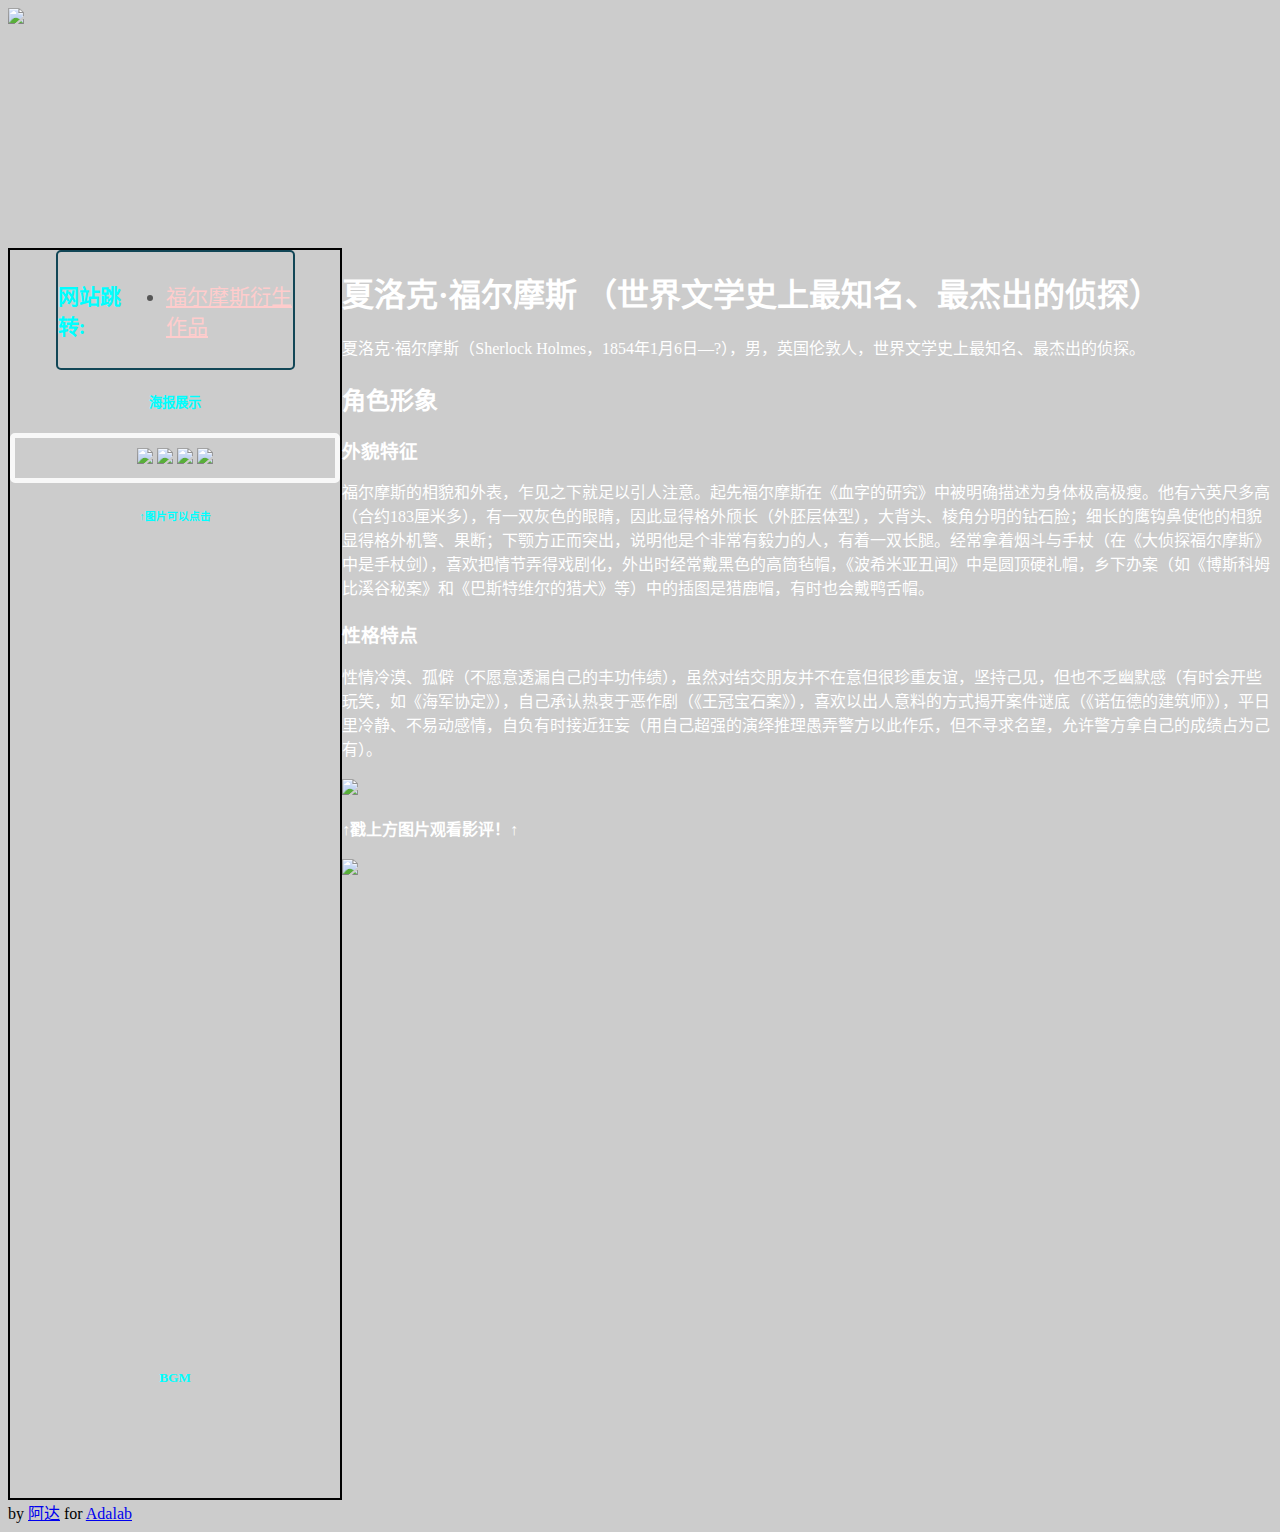
==== index.html @ 33279ab7 "Update index.html" ====
<!DOCTYPE html>

<html lang="zh-CN">

<head>
    <meta charset="utf-8">
    <title>神探夏洛克</title>
    <link href="https://www.adalab.cn/admission.css" rel="stylesheet">
    <link href="style.css" rel="stylesheet">
    <script src="thumbnail.js"></script>
    <style>
	    p{
		    line-height:150%;
	    }
	    body{
		    background-image:url('https://gimg2.baidu.com/image_search/src=http%3A%2F%2Fimgmini.dfshurufa.com%2F20160113081805_a9f26396b185f94dff57232a52caa4e0_1.jpeg&refer=http%3A%2F%2Fimgmini.dfshurufa.com&app=2002&size=f9999,10000&q=a80&n=0&g=0n&fmt=auto?sec=1652245074&t=3b679012095a3f067b1614e0e8437d5c');
		    background-color:#cccccc;
	    }

</style>
</head>

<body>
    <header>
<img src="https://thumbnail1.baidupcs.com/thumbnail/985f4b9f6q7c0263df67ed880f252fd8?fid=1865165273-250528-720342931931452&rt=pr&sign=FDTAER-DCb740ccc5511e5e8fedcff06b081203-je4Z9pfYO5NehU9tMxVSBvEgL2E%3d&expires=8h&chkbd=0&chkv=0&dp-logid=30015984979277393&dp-callid=0&time=1649667600&size=c1920_u1080&quality=90&vuk=1865165273&ft=image&autopolicy=1">
    </header>
    <main>
        <aside>
		<div id="dh" style="margin: 0 auto">
			<h4 style="color:#00FFFF">网站跳转:</h4>
            			<ul>
                			<li><a href="https://sgrchauncey.github.io/bilibili.html" style="color: #FFCCCC">福尔摩斯衍生作品</a></li>
            			</ul>
		</div>
           	<!-- 左边部分图片盒子 -->
				<h5 style="text-align: center;color:#00FFFF;">海报展示</h5>
				<div id="hb">
					<div style="height: 10px;">
					</div>
					<img id="smart-image1"  class="small" src="https://s1.ax1x.com/2022/04/11/LZ9RGn.md.jpg">
					<img id="smart-image2"  class="small" src="https://s1.ax1x.com/2022/04/11/LZ92Ps.jpg">
					<img id="smart-image3"  class="small" src="https://s1.ax1x.com/2022/04/11/LZ9W2q.md.jpg">
					<img id="smart-image4"  class="small" src="https://s1.ax1x.com/2022/04/11/LZCao4.jpg">
					<div style="height: 10px;">
					</div>
				</div>
				<h6 style="text-align: center;color:#00FFFF;">↑图片可以点击</h6>
		<div style="height: 800px;">
		</div>
		<h5 style="text-align:center;color:#00FFFF">BGM</h5>
            <iframe frameborder="no" border="0" marginwidth="0" marginheight="0" width=330 height=86 src="//music.163.com/outchain/player?type=2&id=1235689&auto=1&height=66" class="BGM"></iframe>
        </aside>
            
	    <article style="color:white">
            <h1>夏洛克·福尔摩斯 （世界文学史上最知名、最杰出的侦探）</h1>
            <p>夏洛克·福尔摩斯（Sherlock Holmes，1854年1月6日—?），男，英国伦敦人，世界文学史上最知名、最杰出的侦探。</p>
            <h2>角色形象</h2>
            <h3>外貌特征</h3>
            <p>福尔摩斯的相貌和外表，乍见之下就足以引人注意。起先福尔摩斯在《血字的研究》中被明确描述为身体极高极瘦。他有六英尺多高（合约183厘米多），有一双灰色的眼睛，因此显得格外颀长（外胚层体型），大背头、棱角分明的钻石脸；细长的鹰钩鼻使他的相貌显得格外机警、果断；下颚方正而突出，说明他是个非常有毅力的人，有着一双长腿。经常拿着烟斗与手杖（在《大侦探福尔摩斯》中是手杖剑），喜欢把情节弄得戏剧化，外出时经常戴黑色的高筒毡帽，《波希米亚丑闻》中是圆顶硬礼帽，乡下办案（如《博斯科姆比溪谷秘案》和《巴斯特维尔的猎犬》等）中的插图是猎鹿帽，有时也会戴鸭舌帽。</p>
            <h3>性格特点</h3>
            <p>性情冷漠、孤僻（不愿意透漏自己的丰功伟绩），虽然对结交朋友并不在意但很珍重友谊，坚持己见，但也不乏幽默感（有时会开些玩笑，如《海军协定》），自己承认热衷于恶作剧（《王冠宝石案》），喜欢以出人意料的方式揭开案件谜底（《诺伍德的建筑师》），平日里冷静、不易动感情，自负有时接近狂妄（用自己超强的演绎推理愚弄警方以此作乐，但不寻求名望，允许警方拿自己的成绩占为己有）。</p>
            <p><a href="https://www.bilibili.com/video/BV1EV411y7g4?spm_id_from=333.999.0.0"><img src="https://gimg2.baidu.com/image_search/src=http%3A%2F%2Fimagepphcloud.thepaper.cn%2Fpph%2Fimage%2F66%2F980%2F141.jpg&refer=http%3A%2F%2Fimagepphcloud.thepaper.cn&app=2002&size=f9999,10000&q=a80&n=0&g=0n&fmt=auto?sec=1652111980&t=265c652108f044ebd5612efc67a98aad"></a>
            <p><b>↑戳上方图片观看影评！↑</b></p>            
            <p><img src="https://gimg2.baidu.com/image_search/src=http%3A%2F%2Fhbimg.b0.upaiyun.com%2F7dcf7ea6db025739895ce7d6648ad38e78e7e7ad18a9c-e6RCyU_fw658&refer=http%3A%2F%2Fhbimg.b0.upaiyun.com&app=2002&size=f9999,10000&q=a80&n=0&g=0n&fmt=auto?sec=1652165463&t=4d4db8c86cadefdbf23069e9c910cf03" id="smart-image" class="small"></p>
	    </article>
    </main>
    <footer>by <a href="https://www.zhihu.com/people/feng-xing-da-63" target="_blank">阿达</a> for <a href="https://www.adalab.cn" target="_blank">Adalab</a></footer>
</body>

</html>
---- style.css ----
a:hover{
  color:green
}

body{
  display: flex;
  flex-direction: column;
  align-congtent:space-between;
  
}

main{
  display:flex;
  flex: auto;
}

aside{
  flex:1;background-image:url('https://freenaturestock.com/wp-content/uploads/freenaturestock-1812-1024x1536.jpg');
       background-position:center;
       background-size: cover;
       border: 2px solid black;
}

#dh{
	color: #555555;
	height: 130;
	width: 235px;
	font-size: 21px;
	display: flex;
	align-items: center;
	border-style:solid solid solid solid;
	border-width: 2px;
	border-radius: 5px;
	border-color: #114656;
}

#hb{text-align: center;
	border-style:solid solid solid solid;
	border-width: 5px;
	border-radius: 5px;
	border-color: #F8F8F8;
}

header {
    height: 240px;
}

article{
  flex:3;
  background-image:url("http://bos.pgzs.com/rbpiczy/Wallpaper/2010/10/8/81ee00d370534319a1ea1a772c056abf-10.jpg") ;
}
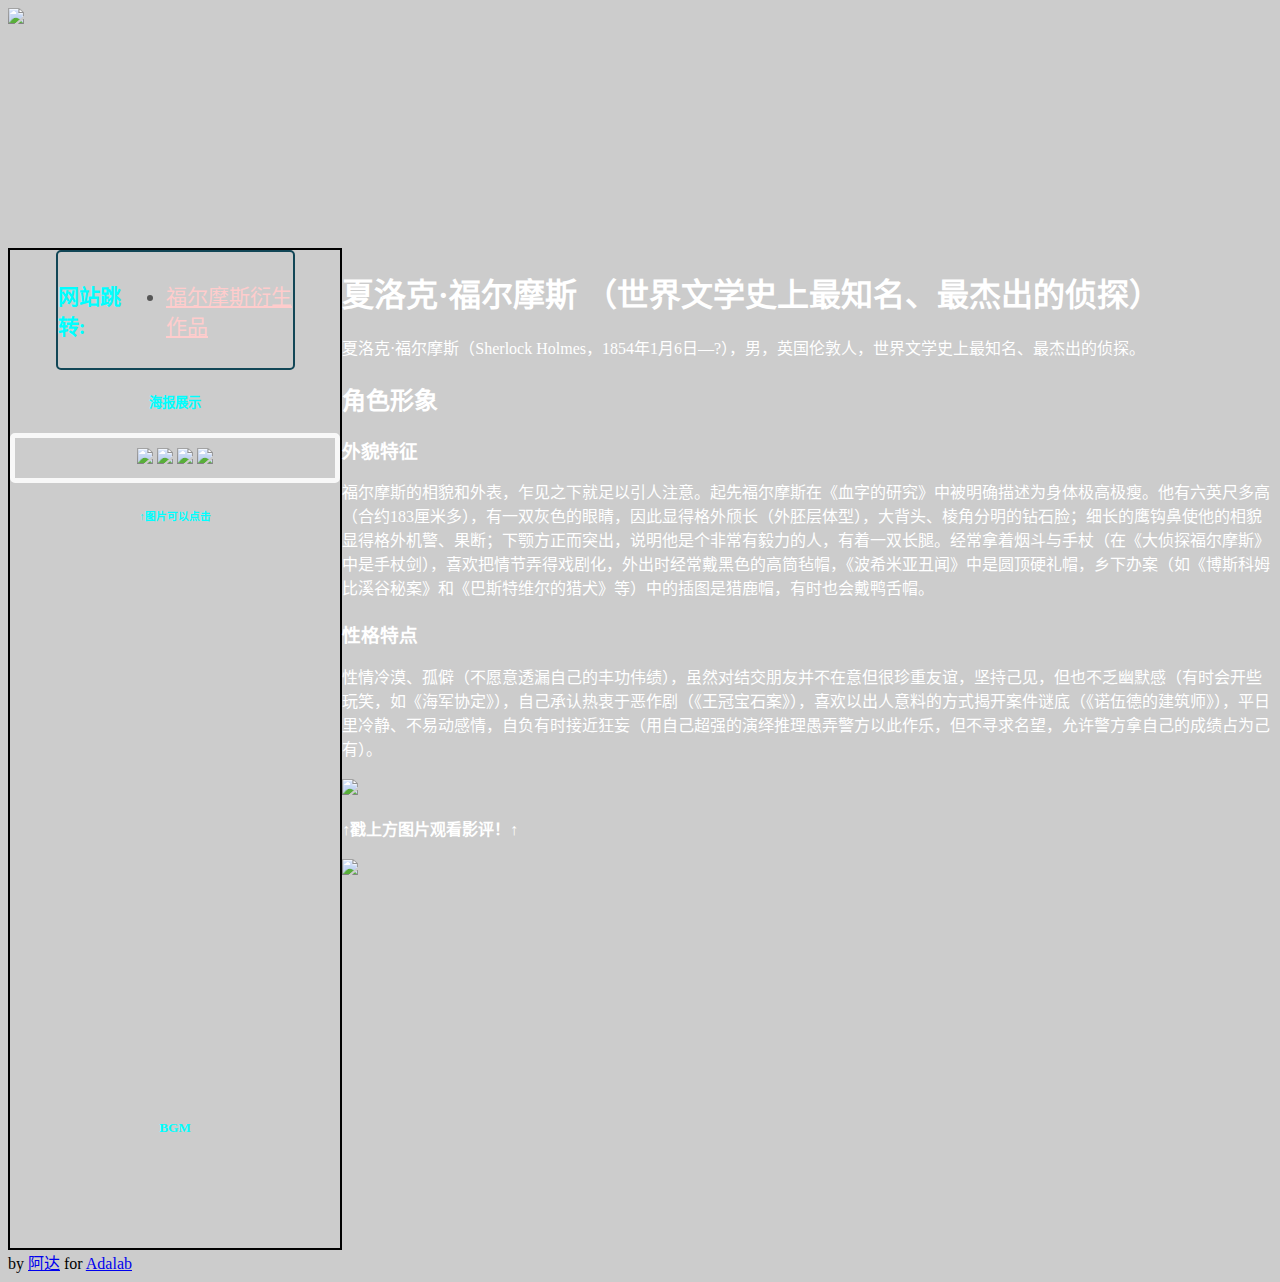
==== commit 961386e9: "Update index.html" ====
--- a/index.html
+++ b/index.html
@@ -45,7 +45,7 @@
 					</div>
 				</div>
 				<h6 style="text-align: center;color:#00FFFF;">↑图片可以点击</h6>
-		<div style="height: 800px;">
+		<div style="height: 550px;">
 		</div>
 		<h5 style="text-align:center;color:#00FFFF">BGM</h5>
             <iframe frameborder="no" border="0" marginwidth="0" marginheight="0" width=330 height=86 src="//music.163.com/outchain/player?type=2&id=1235689&auto=1&height=66" class="BGM"></iframe>
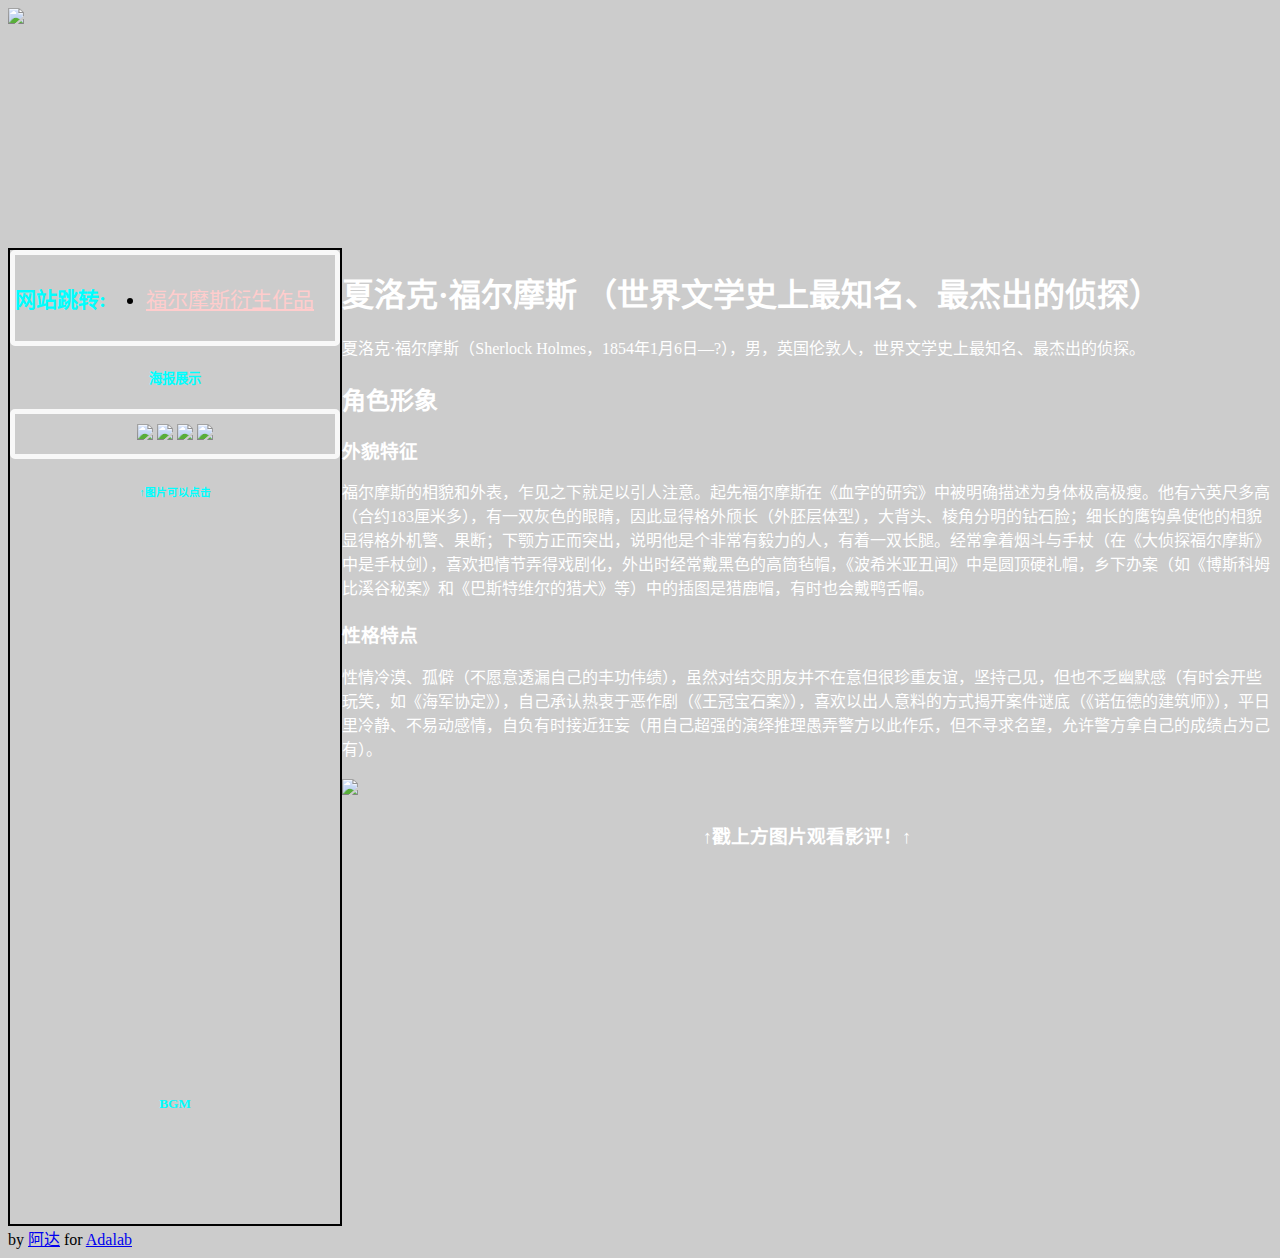
==== commit 99f9ac2f: "Update index.html" ====
--- a/index.html
+++ b/index.html
@@ -60,9 +60,8 @@
             <h3>性格特点</h3>
             <p>性情冷漠、孤僻（不愿意透漏自己的丰功伟绩），虽然对结交朋友并不在意但很珍重友谊，坚持己见，但也不乏幽默感（有时会开些玩笑，如《海军协定》），自己承认热衷于恶作剧（《王冠宝石案》），喜欢以出人意料的方式揭开案件谜底（《诺伍德的建筑师》），平日里冷静、不易动感情，自负有时接近狂妄（用自己超强的演绎推理愚弄警方以此作乐，但不寻求名望，允许警方拿自己的成绩占为己有）。</p>
             <p><a href="https://www.bilibili.com/video/BV1EV411y7g4?spm_id_from=333.999.0.0"><img src="https://gimg2.baidu.com/image_search/src=http%3A%2F%2Fimagepphcloud.thepaper.cn%2Fpph%2Fimage%2F66%2F980%2F141.jpg&refer=http%3A%2F%2Fimagepphcloud.thepaper.cn&app=2002&size=f9999,10000&q=a80&n=0&g=0n&fmt=auto?sec=1652111980&t=265c652108f044ebd5612efc67a98aad"></a>
-            <p><b>↑戳上方图片观看影评！↑</b></p>            
-            <p><img src="https://gimg2.baidu.com/image_search/src=http%3A%2F%2Fhbimg.b0.upaiyun.com%2F7dcf7ea6db025739895ce7d6648ad38e78e7e7ad18a9c-e6RCyU_fw658&refer=http%3A%2F%2Fhbimg.b0.upaiyun.com&app=2002&size=f9999,10000&q=a80&n=0&g=0n&fmt=auto?sec=1652165463&t=4d4db8c86cadefdbf23069e9c910cf03" id="smart-image" class="small"></p>
-	    </article>
+            <h3 style="text-align:center;">↑戳上方图片观看影评！↑</h3>            
+            </article>
     </main>
     <footer>by <a href="https://www.zhihu.com/people/feng-xing-da-63" target="_blank">阿达</a> for <a href="https://www.adalab.cn" target="_blank">Adalab</a></footer>
 </body>
--- a/style.css
+++ b/style.css
@@ -22,16 +22,13 @@
 }
 
 #dh{
-	color: #555555;
-	height: 130;
-	width: 235px;
 	font-size: 21px;
 	display: flex;
 	align-items: center;
 	border-style:solid solid solid solid;
-	border-width: 2px;
+	border-width: 5px;
 	border-radius: 5px;
-	border-color: #114656;
+	border-color: #F8F8F8;
 }
 
 #hb{text-align: center;
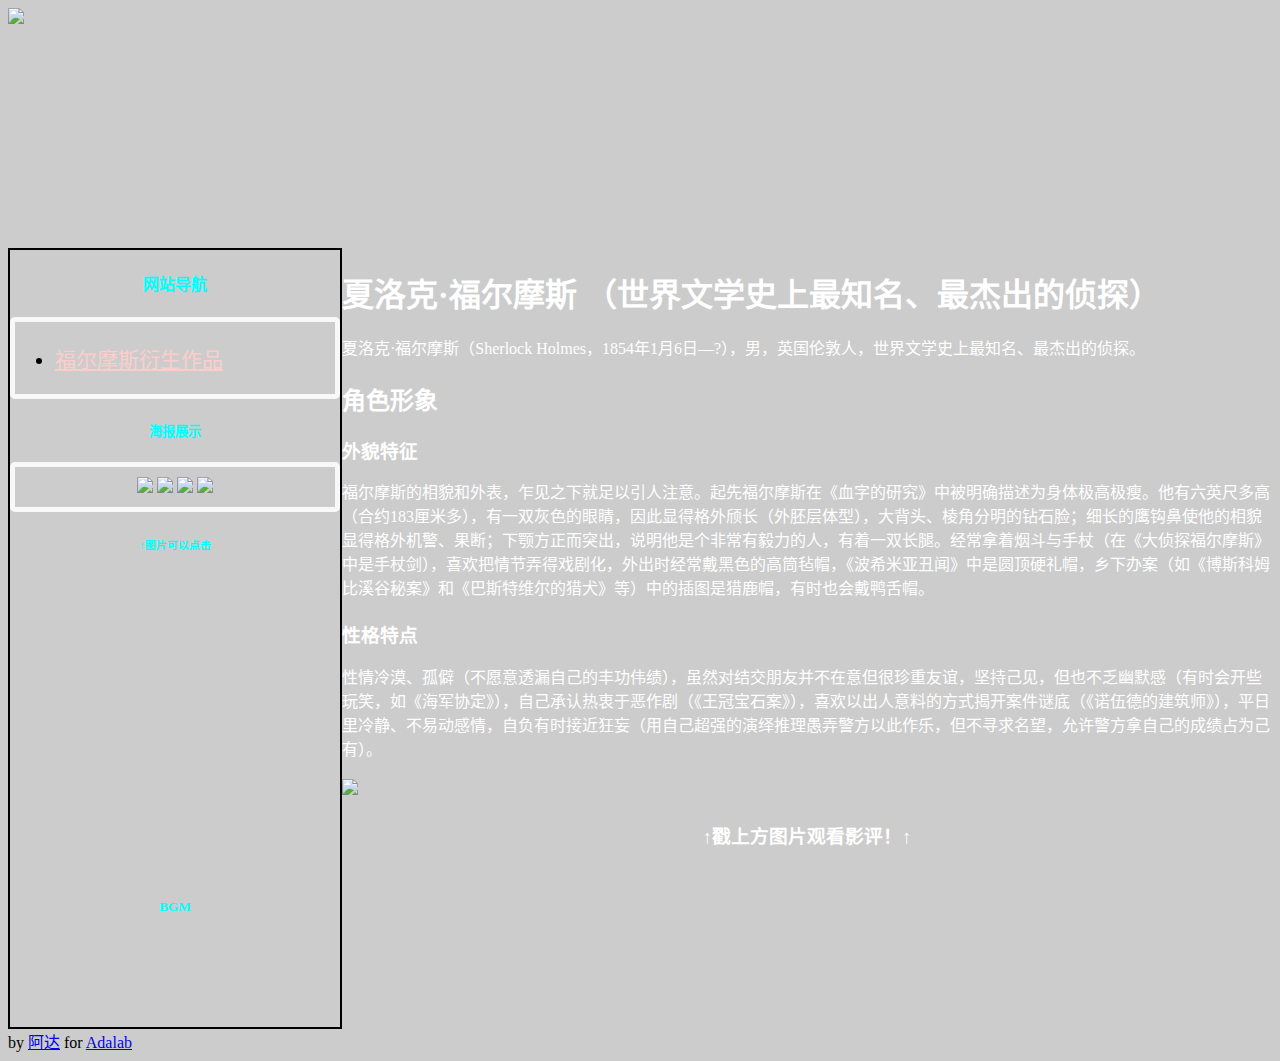
==== commit 41c17552: "Update index.html" ====
--- a/index.html
+++ b/index.html
@@ -26,8 +26,8 @@
     </header>
     <main>
         <aside>
-		<div id="dh" style="margin: 0 auto">
-			<h4 style="color:#00FFFF">网站跳转:</h4>
+		<h4 style="text-align:center;color:#00FFFF">网站导航</h4>
+		<div id="dh" style="margin: 0 auto">			
             			<ul>
                 			<li><a href="https://sgrchauncey.github.io/bilibili.html" style="color: #FFCCCC">福尔摩斯衍生作品</a></li>
             			</ul>
@@ -45,7 +45,7 @@
 					</div>
 				</div>
 				<h6 style="text-align: center;color:#00FFFF;">↑图片可以点击</h6>
-		<div style="height: 550px;">
+		<div style="height: 300px;">
 		</div>
 		<h5 style="text-align:center;color:#00FFFF">BGM</h5>
             <iframe frameborder="no" border="0" marginwidth="0" marginheight="0" width=330 height=86 src="//music.163.com/outchain/player?type=2&id=1235689&auto=1&height=66" class="BGM"></iframe>
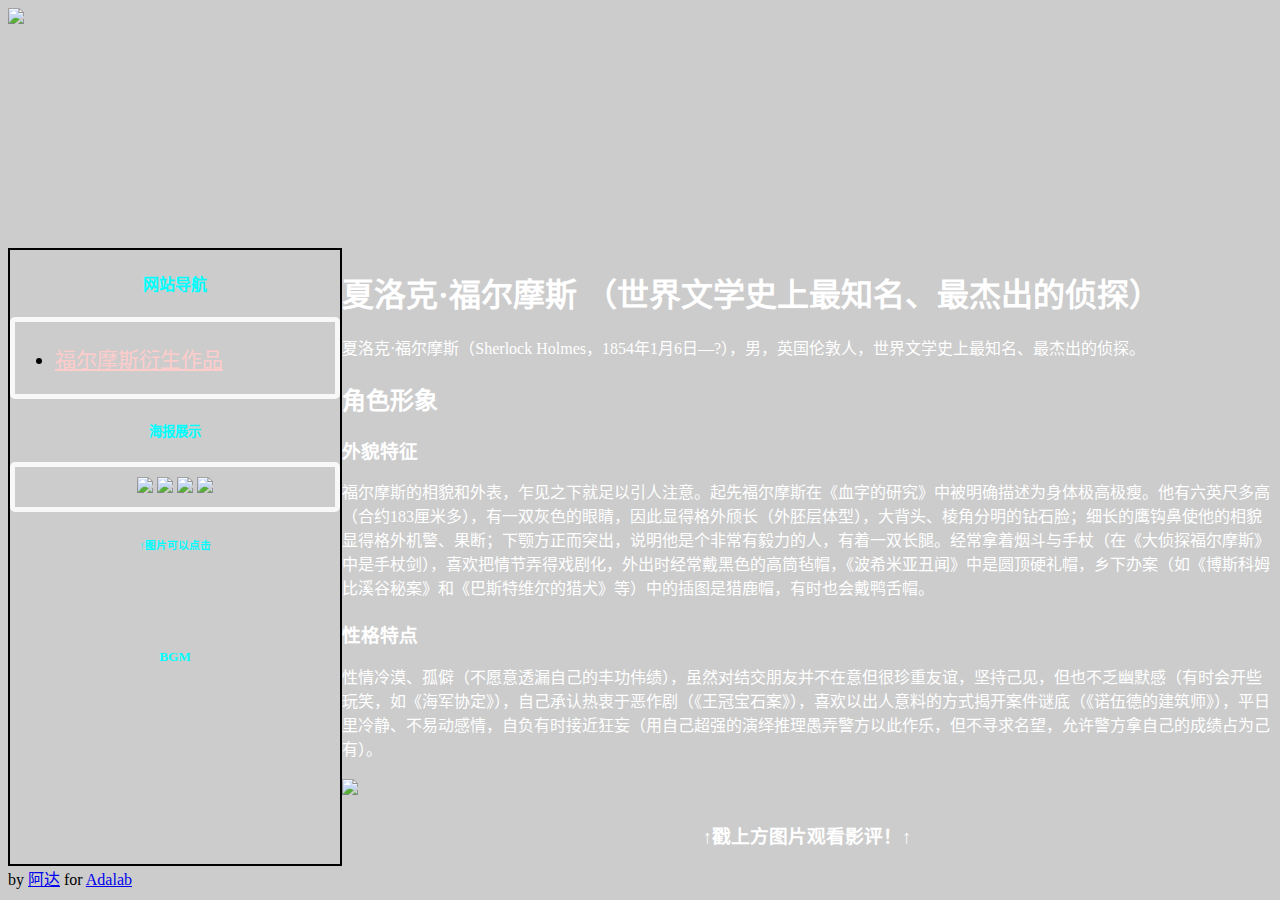
==== commit ea907a4a: "Update index.html" ====
--- a/index.html
+++ b/index.html
@@ -37,7 +37,7 @@
 				<div id="hb">
 					<div style="height: 10px;">
 					</div>
-					<img id="smart-image1"  class="small" src="https://s1.ax1x.com/2022/04/11/LZ9RGn.md.jpg">
+					<img id="smart-image1"  src="https://s1.ax1x.com/2022/04/11/LZ9RGn.md.jpg">
 					<img id="smart-image2"  class="small" src="https://s1.ax1x.com/2022/04/11/LZ92Ps.jpg">
 					<img id="smart-image3"  class="small" src="https://s1.ax1x.com/2022/04/11/LZ9W2q.md.jpg">
 					<img id="smart-image4"  class="small" src="https://s1.ax1x.com/2022/04/11/LZCao4.jpg">
@@ -45,7 +45,7 @@
 					</div>
 				</div>
 				<h6 style="text-align: center;color:#00FFFF;">↑图片可以点击</h6>
-		<div style="height: 300px;">
+		<div style="height: 50px;">
 		</div>
 		<h5 style="text-align:center;color:#00FFFF">BGM</h5>
             <iframe frameborder="no" border="0" marginwidth="0" marginheight="0" width=330 height=86 src="//music.163.com/outchain/player?type=2&id=1235689&auto=1&height=66" class="BGM"></iframe>
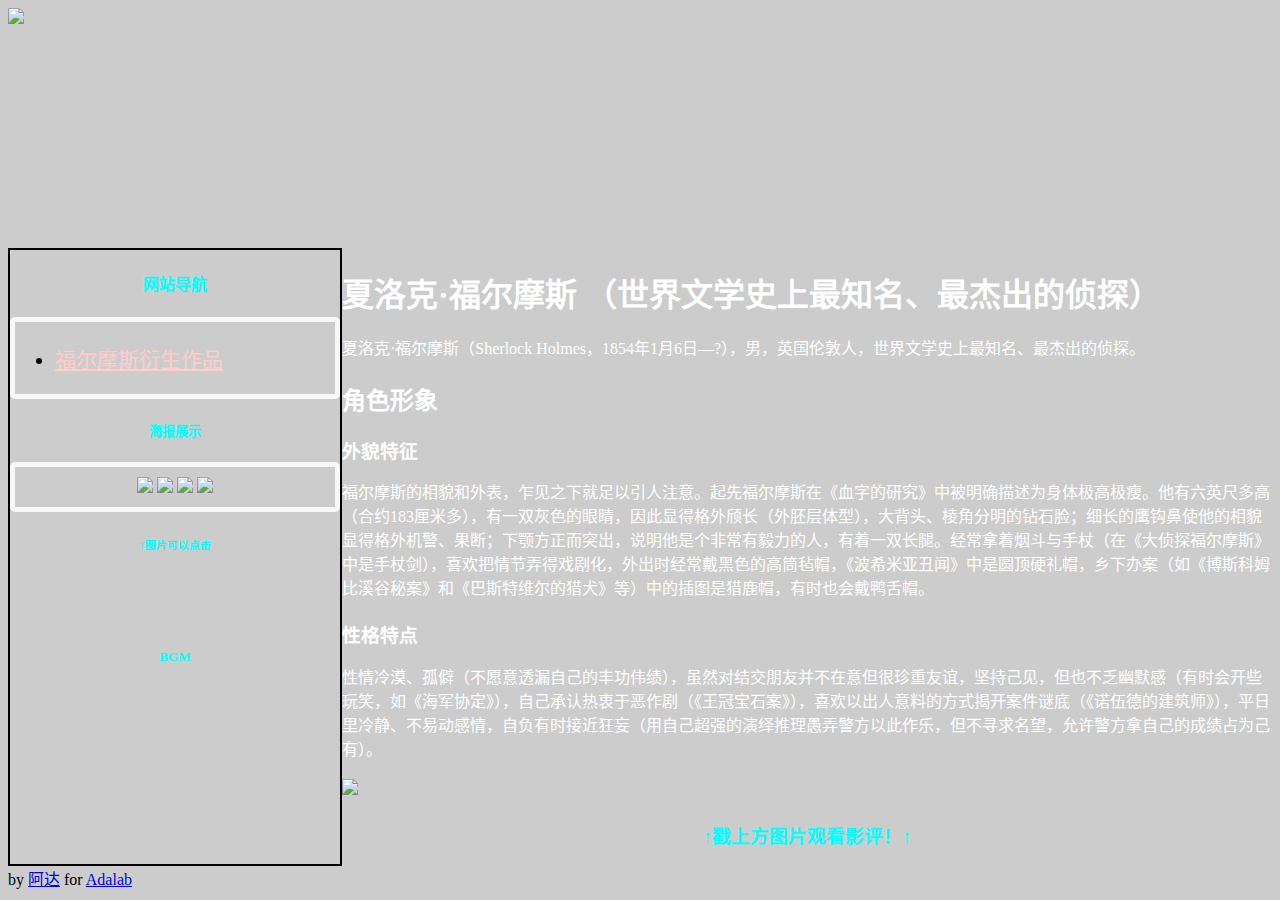
==== commit 37df12d9: "Update index.html" ====
--- a/index.html
+++ b/index.html
@@ -60,7 +60,7 @@
             <h3>性格特点</h3>
             <p>性情冷漠、孤僻（不愿意透漏自己的丰功伟绩），虽然对结交朋友并不在意但很珍重友谊，坚持己见，但也不乏幽默感（有时会开些玩笑，如《海军协定》），自己承认热衷于恶作剧（《王冠宝石案》），喜欢以出人意料的方式揭开案件谜底（《诺伍德的建筑师》），平日里冷静、不易动感情，自负有时接近狂妄（用自己超强的演绎推理愚弄警方以此作乐，但不寻求名望，允许警方拿自己的成绩占为己有）。</p>
             <p><a href="https://www.bilibili.com/video/BV1EV411y7g4?spm_id_from=333.999.0.0"><img src="https://gimg2.baidu.com/image_search/src=http%3A%2F%2Fimagepphcloud.thepaper.cn%2Fpph%2Fimage%2F66%2F980%2F141.jpg&refer=http%3A%2F%2Fimagepphcloud.thepaper.cn&app=2002&size=f9999,10000&q=a80&n=0&g=0n&fmt=auto?sec=1652111980&t=265c652108f044ebd5612efc67a98aad"></a>
-            <h3 style="text-align:center;">↑戳上方图片观看影评！↑</h3>            
+            <h3 style="text-align:center;color:#00FFFF">↑戳上方图片观看影评！↑</h3>            
             </article>
     </main>
     <footer>by <a href="https://www.zhihu.com/people/feng-xing-da-63" target="_blank">阿达</a> for <a href="https://www.adalab.cn" target="_blank">Adalab</a></footer>
--- a/style.css
+++ b/style.css
@@ -21,7 +21,7 @@
        border: 2px solid black;
 }
 
-#dh{
+#dh,#dh1{
 	font-size: 21px;
 	display: flex;
 	align-items: center;
